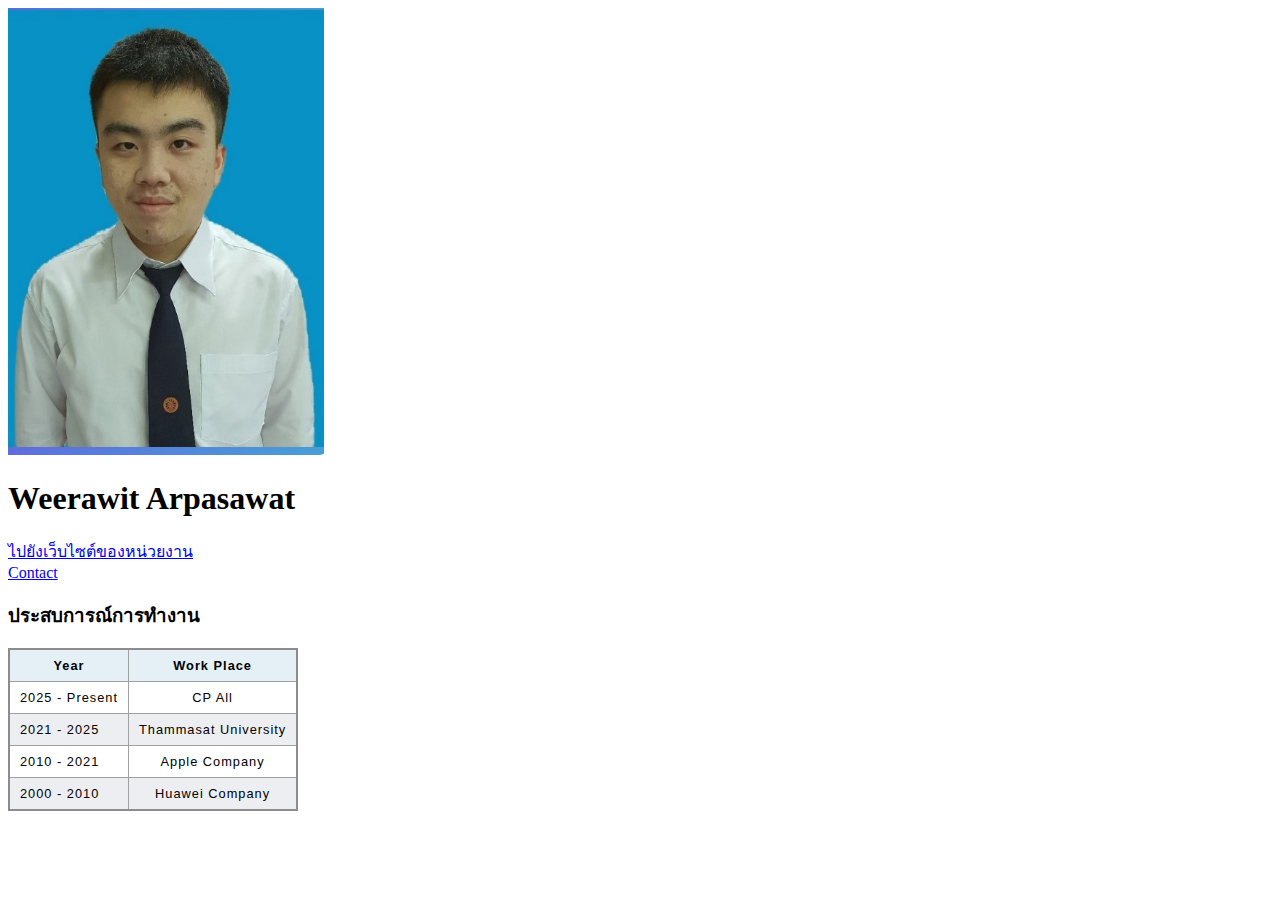
==== index.html @ 67314436 "สร้าง Personal page แรก ของการเรียนรู้" ====
<!DOCTYPE html>
<html lang="en">
<head>
    <meta charset="UTF-8">
    <meta name="viewport" content="width=device-width, initial-scale=1.0">
    <title>บอส</title>
    <link rel="stylesheet" href="styles.css">
</head>
<body>
    <img src="profile.jpg" alt="" style="width: 25%; height: auto;">
    <h1>Weerawit Arpasawat</h1>
    <a href = "https://www.pim.ac.th/"> ไปยังเว็บไซต์ของหน่วยงาน </a>
    <br>
    <a href = "contact.html">Contact</a>

    <h3>ประสบการณ์การทำงาน</h3>
    <!--<ul>
        <li>2025 - Present CP All</li>
        <li>2021 - 2025 Thammasat University</li>
        <li>2010 - 2021 Apple Company</li>
        <li>2000 - 2010 Huawei Company</li>
    </ul>-->

    <table>
        <thead>
            <tr>
                <th>
                Year
                </th>
                 <th>
                Work Place
                </th>
            </tr>
        </thead>
        <tr>
            <td>2025 - Present</td>
            <td>CP All</td>
        </tr>
        <tr>
            <td>2021 - 2025</td>
            <td>Thammasat University</td>
        </tr>
        <tr>
            <td>2010 - 2021</td>
            <td>Apple Company</td>
        </tr>
        <tr>
            <td>2000 - 2010</td>
            <td>Huawei Company</td>
        </tr>
    </table>
</body>
</html>
---- styles.css ----
table {
    border-collapse: collapse;
    border: 2px solid rgb(140 140 140);
    font-family: sans-serif;
    font-size: 0.8rem;
    letter-spacing: 1px;
  }
  
  caption {
    caption-side: bottom;
    padding: 10px;
    font-weight: bold;
  }
  
  thead,
  tfoot {
    background-color: rgb(228 240 245);
  }
  
  th,
  td {
    border: 1px solid rgb(160 160 160);
    padding: 8px 10px;
  }
  
  td:last-of-type {
    text-align: center;
  }
  
  tbody > tr:nth-of-type(even) {
    background-color: rgb(237 238 242);
  }
  
  tfoot th {
    text-align: right;
  }
  
  tfoot td {
    font-weight: bold;
  }
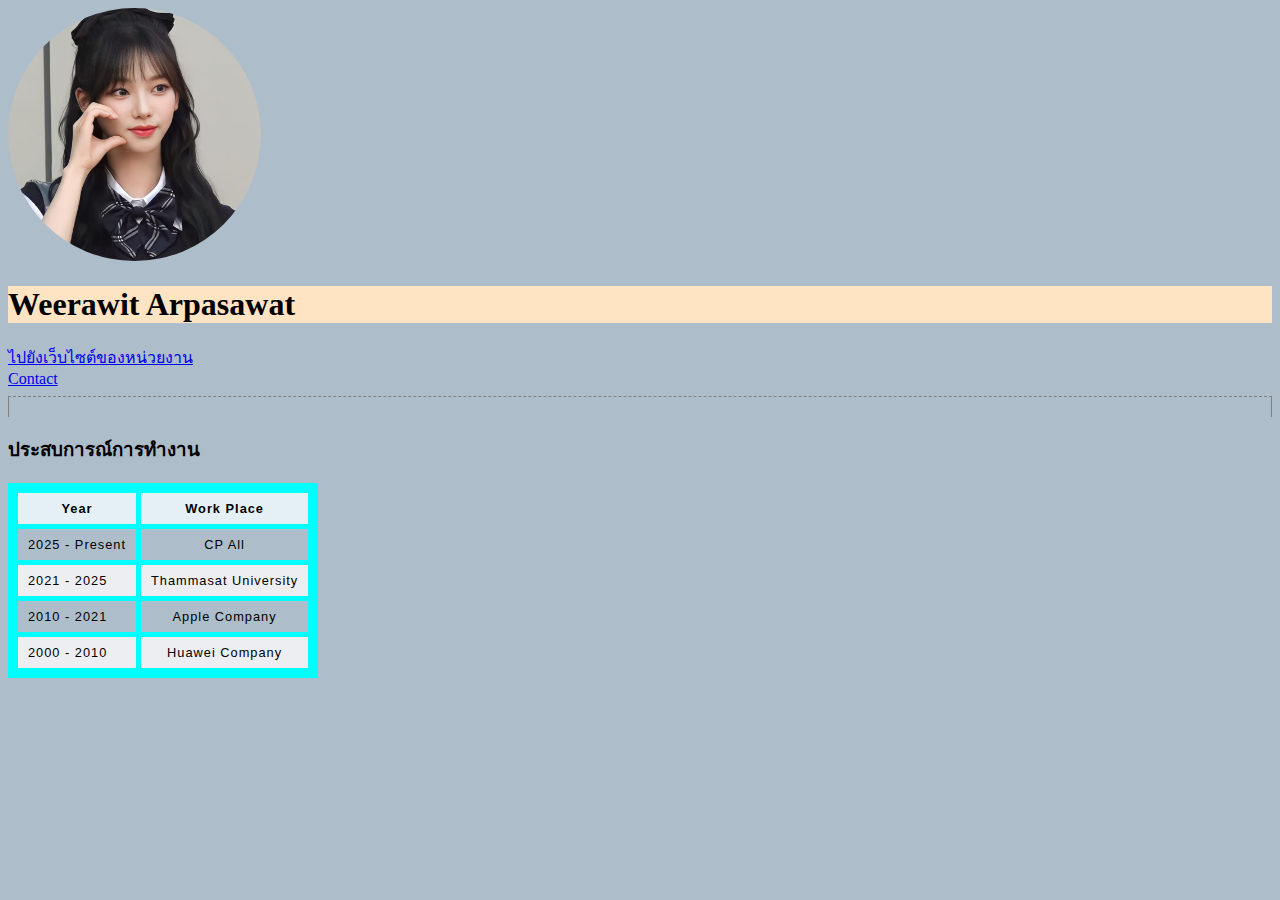
==== commit 07761398: "ตกแต่" ====
--- a/index.html
+++ b/index.html
@@ -5,14 +5,23 @@
     <meta name="viewport" content="width=device-width, initial-scale=1.0">
     <title>บอส</title>
     <link rel="stylesheet" href="styles.css">
+    <!-- <style>
+        body {
+            background-color: #AEBDCA;
+        }
+        hr {
+            background-color:white;
+        }
+    </style> -->
 </head>
-<body>
-    <img src="profile.jpg" alt="" style="width: 25%; height: auto;">
-    <h1>Weerawit Arpasawat</h1>
+<body style = "background-color: #AEBDCA;">
+    <img src="profile.jpg" alt="">
+    <h1 style = "background-color:bisque;">Weerawit Arpasawat</h1>
     <a href = "https://www.pim.ac.th/"> ไปยังเว็บไซต์ของหน่วยงาน </a>
     <br>
     <a href = "contact.html">Contact</a>
 
+    <hr style="border-style: dashed double none; height:20px;">
     <h3>ประสบการณ์การทำงาน</h3>
     <!--<ul>
         <li>2025 - Present CP All</li>
--- a/styles.css
+++ b/styles.css
@@ -1,6 +1,13 @@
+img{
+    width: 20%; 
+    height: auto; 
+    border-radius:50%
+}
+
+
 table {
     border-collapse: collapse;
-    border: 2px solid rgb(140 140 140);
+    border: 10px solid cyan;
     font-family: sans-serif;
     font-size: 0.8rem;
     letter-spacing: 1px;
@@ -19,7 +26,7 @@
   
   th,
   td {
-    border: 1px solid rgb(160 160 160);
+    border: 5px solid cyan;
     padding: 8px 10px;
   }
   
